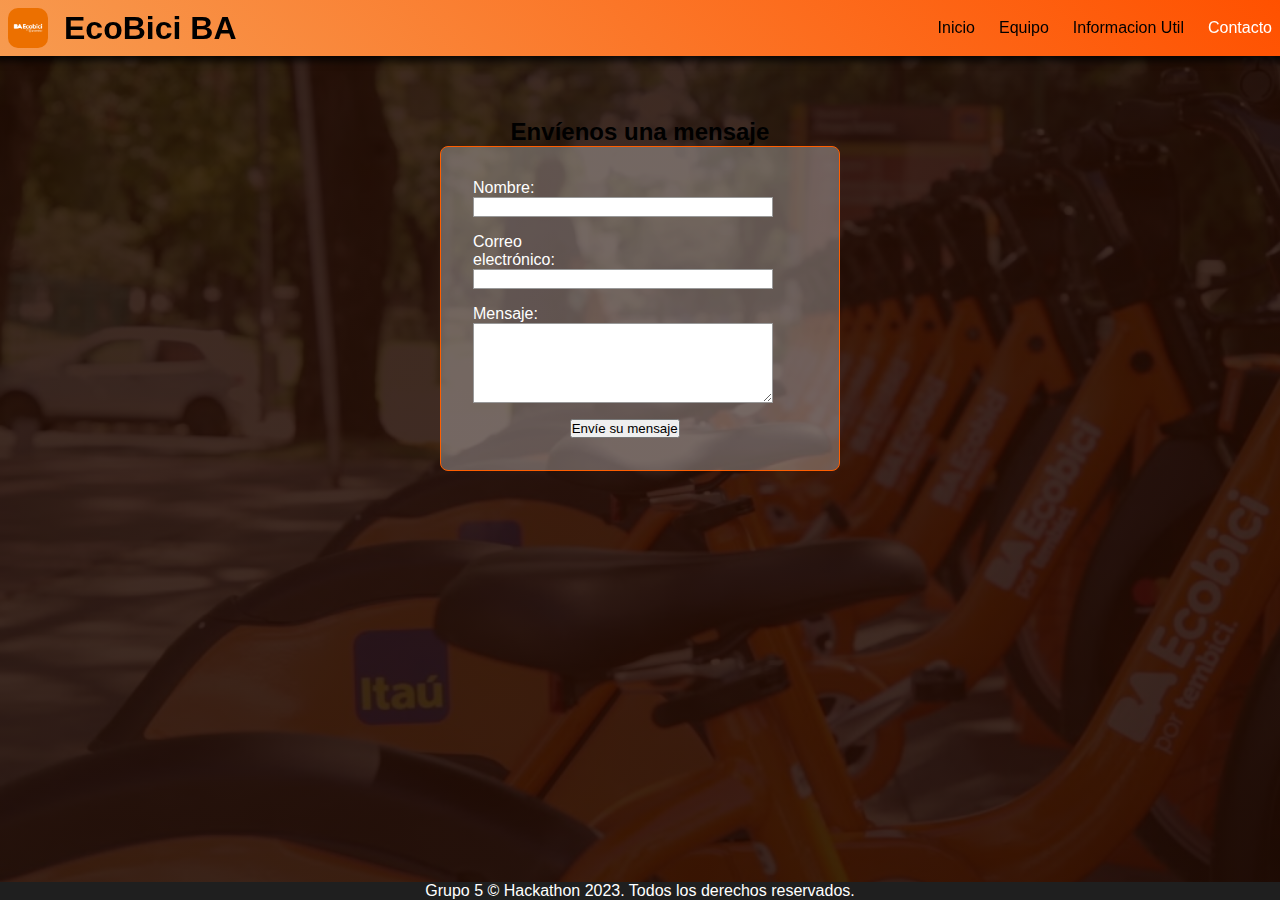
==== pages/contacto.html @ b5c98dbf "Se comitea pagina ya creada, estructurada y avanzada" ====
<!DOCTYPE html>
<html lang="es">

<head>
    <meta charset="UTF-8">
    <meta http-equiv="X-UA-Compatible" content="IE=edge">
    <meta name="viewport" content="width=device-width, initial-scale=1.0">
    <!--------------FAVICON--------------->
    <link rel="icon" type="" sizes="16x16" href="/favicon/icono-logo.png">
    <!--------------FAVICON--------------->
    <link rel="stylesheet" href="../styles/contacto.css">
    <link rel="preconnect" href="https://fonts.googleapis.com">
    <link rel="preconnect" href="https://fonts.gstatic.com" crossorigin>
    <link href="https://fonts.googleapis.com/css2?family=Open+Sans&display=swap" rel="stylesheet">
    <!-- <link href="https://cdn.jsdelivr.net/npm/bootstrap@5.3.0/dist/css/bootstrap.min.css" rel="stylesheet"
    integrity="sha384-9ndCyUaIbzAi2FUVXJi0CjmCapSmO7SnpJef0486qhLnuZ2cdeRhO02iuK6FUUVM" crossorigin="anonymous"> -->
    <script src="../js/menu.js" type="module"></script>
    <script src="../js/footer.js" type="module"></script>
    <title>EcoBici - BA</title>
</head>

<body class="grid-container">
    <header class="header">
        <menu id="menu"></menu>
    </header>

    <section class="section">
        <section id="titulo">
            <h2>Envíenos una mensaje</h2>
        </section>
        <section>
        <form action="" method="post">
            <ul>
                <li>
                    <label for="name">Nombre:</label>
                    <input type="text" id="name" name="user_name" />
                </li>
                <li>
                    <label for="mail">Correo electrónico:</label>
                    <input type="email" id="mail" name="user_mail" />
                </li>
                <li>
                    <label for="msg">Mensaje:</label>
                    <textarea id="msg" name="user_message"></textarea>
                </li>
                <li class="button">
                    <button type="submit">Envíe su mensaje</button>
                </li>
            </ul>

        </form>
    </section>
    </section>


    <footer id="footer" class="footer">
    </footer>
    <!-- <script src="https://cdn.jsdelivr.net/npm/bootstrap@5.3.0/dist/js/bootstrap.bundle.min.js"
        integrity="sha384-geWF76RCwLtnZ8qwWowPQNguL3RmwHVBC9FhGdlKrxdiJJigb/j/68SIy3Te4Bkz"
        crossorigin="anonymous"></script> -->
</body>

</html>
---- styles/contacto.css ----
* {
    box-sizing: border-box;
    margin: 0;
    padding: 0;
}

html {
    height: 100%;
    scroll-behavior: smooth;
}

body {
    height: 100%;
    font-family: sans-serif;
    background-color: rgb(255, 255, 255);
}


.grid-container {
    background: radial-gradient(rgba(36, 12, 3, 0.87), rgba(31, 10, 1, 0.87)), url(../img/maxresdefault.png) no-repeat fixed center center;
    background-size: cover;
    display: grid;
    grid-template:
        "header" 70px
        "contenido" auto
        "footer" 60px /
           1fr;
}

/*--------------------------NAVBAR CABECERA--------------------------*/
.contenedor {
    display: flex;
    justify-content: space-between;
}

.logo {

    display: flex;
    align-items: center;
    flex-wrap: wrap;
}

.logo a {
    text-decoration: none;
    color: rgb(0, 0, 0);
    display: flex;
    align-items: center;
}

.contenedor ul {
    display: flex;

}

.header-logo {
    height: 2.5rem;
    margin-right: 1em;
    border-radius: 10px;
}

.nav-list {
    display: flex;

}

.header-links {
    list-style-type: none;
    align-items: center;
    gap: 1.5rem;

}

.header-list a {
    text-decoration: none;
    color: black;

}

.header-list a:hover {
    color: #b9b9b9;
    transition: 0.2s;
}

.header-list .active {
    color: white;
}

.header {
    grid-area: header;
    padding: .5rem;
    background: linear-gradient(45deg, #f79b50, #ff5100);
    position: fixed;
    width: 100%;
    box-shadow: 0px 0px 7px 5px rgba(0, 0, 0, 0.75);
    
}

.openmenu-icon img {
    width: 1.5rem;
    height: 1.5rem;
}

.openmenu-icon,
#check {
    display: none;
}
/*--------------------------CUERPO PRINCIPAL--------------------------*/
.section {
    grid-area: contenido;
    width: 50%;
    margin: 0 auto;
    margin-top: 3rem;
}
#titulo{
    display: flex;
    justify-content: center;
    

}
form {
    margin: 0 auto;
    width: 400px;
    padding: 2em;
    background-color: #d4d4d45b;
    border: 1px solid #ff5e00;
    border-radius: .5em;
    color: white;
  }
  
  ul {
    list-style: none;
    padding: 0;
    margin: 0;
  }
  
  form li + li {
    margin-top: 1em;
  }
  
  label {
    display: inline-block;
    width: 90px;
    text-align: left;
  }
  
  input,
  textarea {
    font: 1em sans-serif;
    width: 300px;
    box-sizing: border-box;
    border: 1px solid #999;
  }
  
  input:focus,
  textarea:focus {
    border-color: #000;
  }
  
  textarea {
    vertical-align: top;
    height: 5em;
  }
  
  .button {
    padding-left: 90px;
  }
  
  button {
    margin-left: 0.5em;
  }
  
/* ----TITULOS---- */
.titulo-inicio{
    text-align: center;
}
.titulos{
    font-size: 1.5rem;
}
.subtitulos{
    font-size: 1.3rem;
}

.subtitulo-h4{
    font-style: italic;
    font-weight: 100;
}

/* ---- CONTENIDO DE LA PAGINA----- */
.introduccion{
    margin-top: 2rem;
    display: grid;
    grid-template-columns: repeat(auto-fill, minmax(20rem, 1fr));
    align-items: center;
    padding: 2em;
    background: rgba(128, 128, 128, 0.11);
    
    box-shadow: 0px 0px 20px 3px rgba(0, 0, 0, 0.226);
    
}
.registro{
    display: flex;
    flex-wrap: wrap;
    justify-content: center;
    text-align: left;
}
.img-registro{
    height: 6rem;
    display: flex;
    justify-content: center;
    
}
/*--------------------------ASIDE----------------------------*/

.aside{
    grid-area: aside;
    display: flex;
    align-items: center;
    justify-content: center;
}
.aside ul{
    display: flex;
    flex-direction: column;
    
}
.aside li{
    font-size: 2rem;
    font-weight: 700;
    margin-top: 3rem;
    color: #fd5d00;
    
}

/*--------------------------FOOTER--------------------------*/
.footer {
    grid-area: footer;
    display: flex;
    align-items: center;
    justify-content: center;
    width: 100%;
    position: fixed;
    bottom: 0;
    background: rgb(31, 31, 31);
    color: white;
}

.footer_links {
    display: flex;
    list-style-type: none;
}

/*--------------------------MEDIA QUERIES--------------------------*/

@media screen and (max-width: 660px) {
    .grid-container {
        /* background: radial-gradient(rgba(36, 12, 3, 0.87), rgba(31, 10, 1, 0.87)), url(../img/maxresdefault.png) no-repeat fixed center center;
        background-size: cover; */
        display: grid;
        grid-template:
            "header" 70px
            "contenido" auto
            "contenido2" auto
            "footer" 60px /
              1fr;
    }
    
    .aside{
        display: none;
    }

    .checkbtn{
        display: block;

    }
    .openmenu-icon{
        display: block;
        position: fixed;
        top: 1.5rem;
        right: 1.5rem;
        cursor: pointer;
    }
    .nav-list ul{
        display: block;
        position: fixed;
        top: 4rem;
        left: -100%;
        background: linear-gradient(90deg, #f79b50, #ff5100);
        width: 100%;
        height: 100vh;
        right: 0;
    }

    .nav-list ul li{
        padding: 2rem;
        display: flex;
        justify-content: end;
        margin: 0;
    }


    #check:checked ~ * ul{
        left: 0;
        transition: all .25s;
    }
    
    .contenido{
        margin-top: 2rem;
    }


}
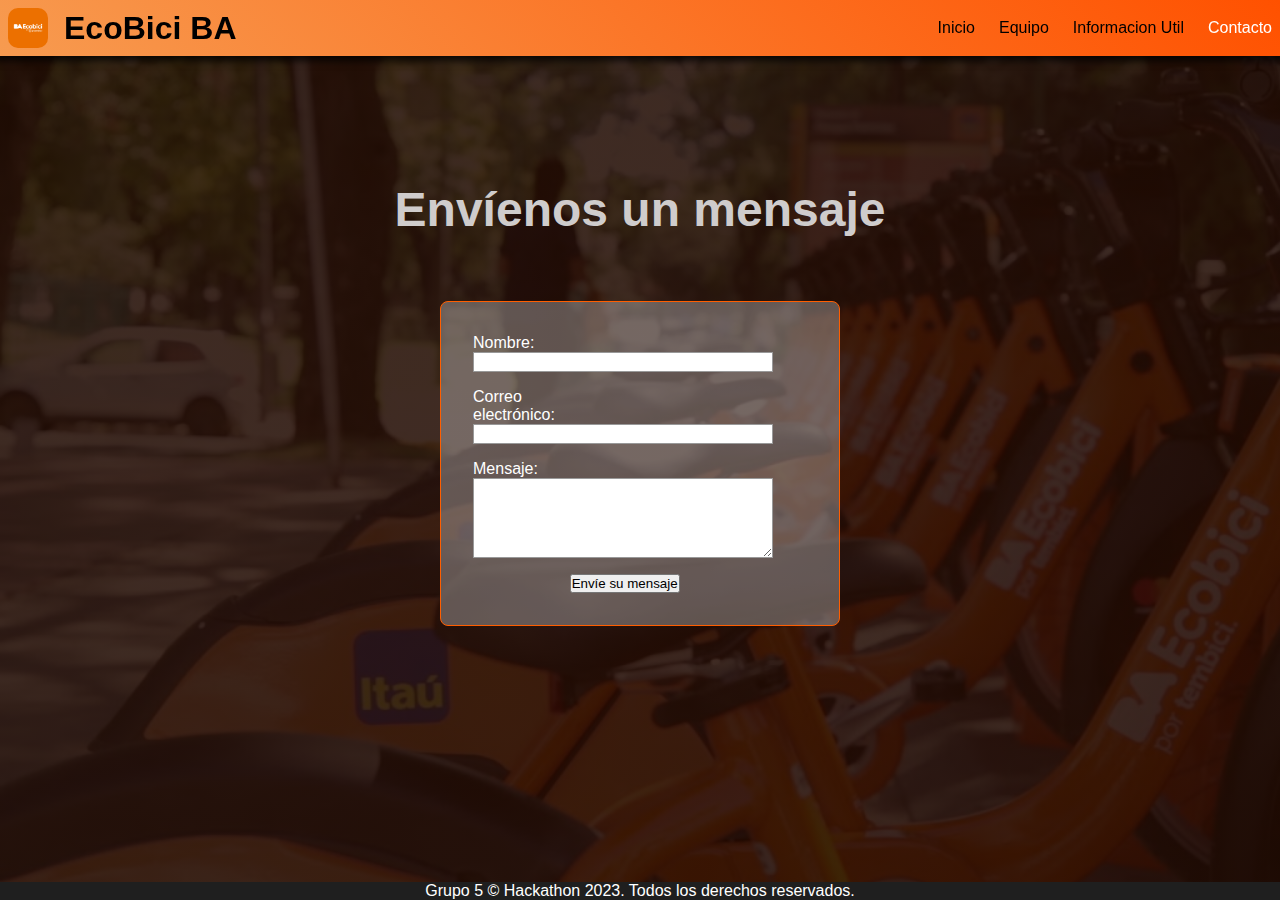
==== commit b5e62100: "arreglo formulario" ====
--- a/pages/contacto.html
+++ b/pages/contacto.html
@@ -26,30 +26,30 @@
 
     <section class="section">
         <section id="titulo">
-            <h2>Envíenos una mensaje</h2>
+            <h2>Envíenos un mensaje</h2>
         </section>
-        <section>
-        <form action="" method="post">
-            <ul>
-                <li>
-                    <label for="name">Nombre:</label>
-                    <input type="text" id="name" name="user_name" />
-                </li>
-                <li>
-                    <label for="mail">Correo electrónico:</label>
-                    <input type="email" id="mail" name="user_mail" />
-                </li>
-                <li>
-                    <label for="msg">Mensaje:</label>
-                    <textarea id="msg" name="user_message"></textarea>
-                </li>
-                <li class="button">
-                    <button type="submit">Envíe su mensaje</button>
-                </li>
-            </ul>
+        <section id="formulario">
+            <form action="" method="post">
+                <ul>
+                    <li>
+                        <label for="name">Nombre:</label>
+                        <input type="text" id="name" name="user_name" />
+                    </li>
+                    <li>
+                        <label for="mail">Correo electrónico:</label>
+                        <input type="email" id="mail" name="user_mail" />
+                    </li>
+                    <li>
+                        <label for="msg">Mensaje:</label>
+                        <textarea id="msg" name="user_message"></textarea>
+                    </li>
+                    <li class="button">
+                        <button type="submit">Envíe su mensaje</button>
+                    </li>
+                </ul>
 
-        </form>
-    </section>
+            </form>
+        </section>
     </section>
 
 
--- a/styles/contacto.css
+++ b/styles/contacto.css
@@ -114,8 +114,13 @@
 #titulo{
     display: flex;
     justify-content: center;
-    
-
+    color: rgb(207, 204, 204);
+    font-size: 2rem;
+    padding: 2em;
+}
+#formulario{
+    display: flex;
+    justify-content: center;
 }
 form {
     margin: 0 auto;
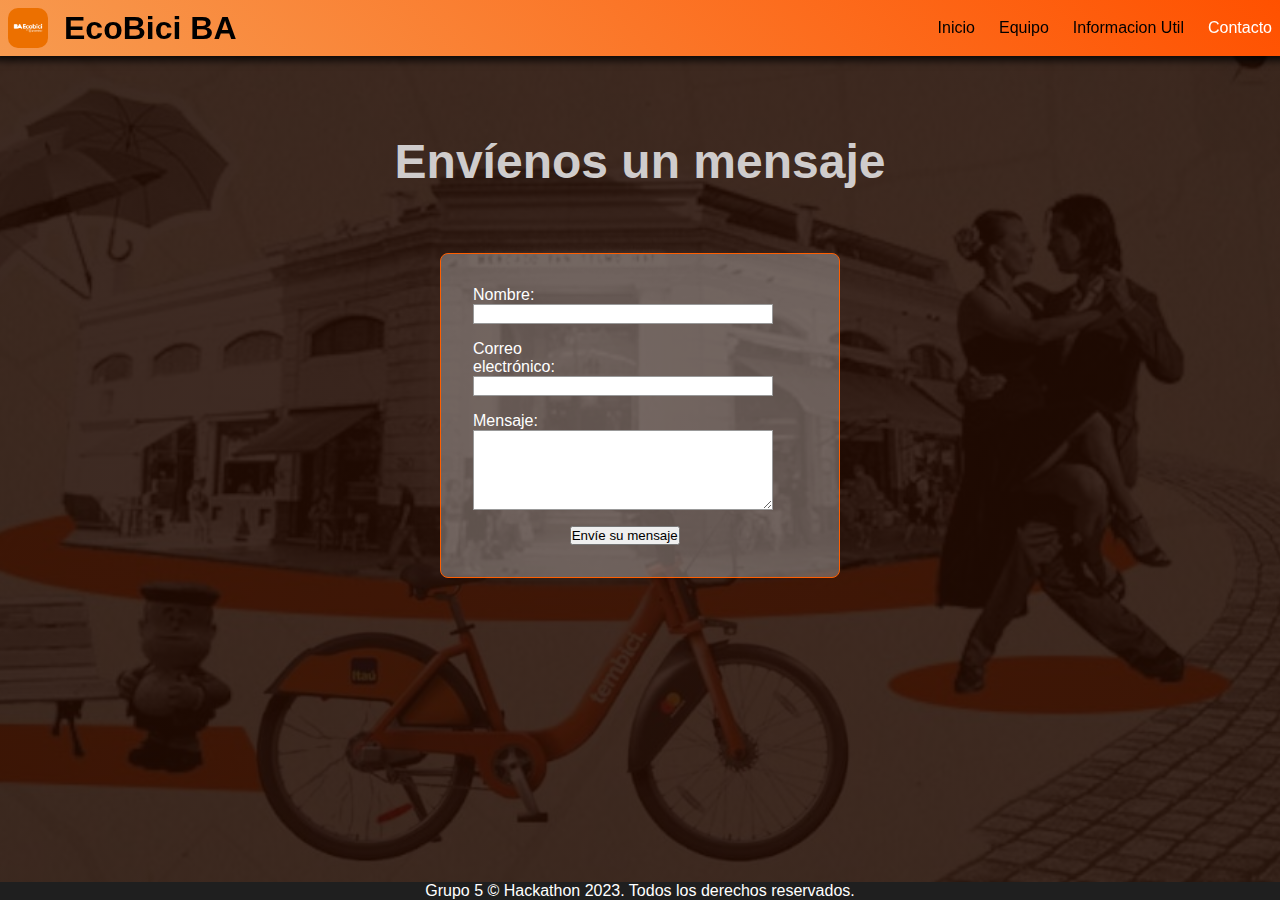
==== commit 6baadbf9: "arreglo ruta favicon en paginas dentro de carpeta pages" ====
--- a/pages/contacto.html
+++ b/pages/contacto.html
@@ -6,7 +6,7 @@
     <meta http-equiv="X-UA-Compatible" content="IE=edge">
     <meta name="viewport" content="width=device-width, initial-scale=1.0">
     <!--------------FAVICON--------------->
-    <link rel="icon" type="" sizes="16x16" href="/favicon/icono-logo.png">
+    <link rel="icon" type="" sizes="16x16" href="../favicon/icono-logo.png">
     <!--------------FAVICON--------------->
     <link rel="stylesheet" href="../styles/contacto.css">
     <link rel="preconnect" href="https://fonts.googleapis.com">
--- a/styles/contacto.css
+++ b/styles/contacto.css
@@ -17,7 +17,7 @@
 
 
 .grid-container {
-    background: radial-gradient(rgba(36, 12, 3, 0.87), rgba(31, 10, 1, 0.87)), url(../img/maxresdefault.png) no-repeat fixed center center;
+    background: radial-gradient(rgba(36, 12, 3, 0.87), rgba(31, 10, 1, 0.87)), url(../img/fondo-de-ecobici.png) no-repeat fixed center center;
     background-size: cover;
     display: grid;
     grid-template:
@@ -109,7 +109,6 @@
     grid-area: contenido;
     width: 50%;
     margin: 0 auto;
-    margin-top: 3rem;
 }
 #titulo{
     display: flex;
@@ -290,7 +289,7 @@
         left: -100%;
         background: linear-gradient(90deg, #f79b50, #ff5100);
         width: 100%;
-        height: 100vh;
+        height: 120vh;
         right: 0;
     }
 
